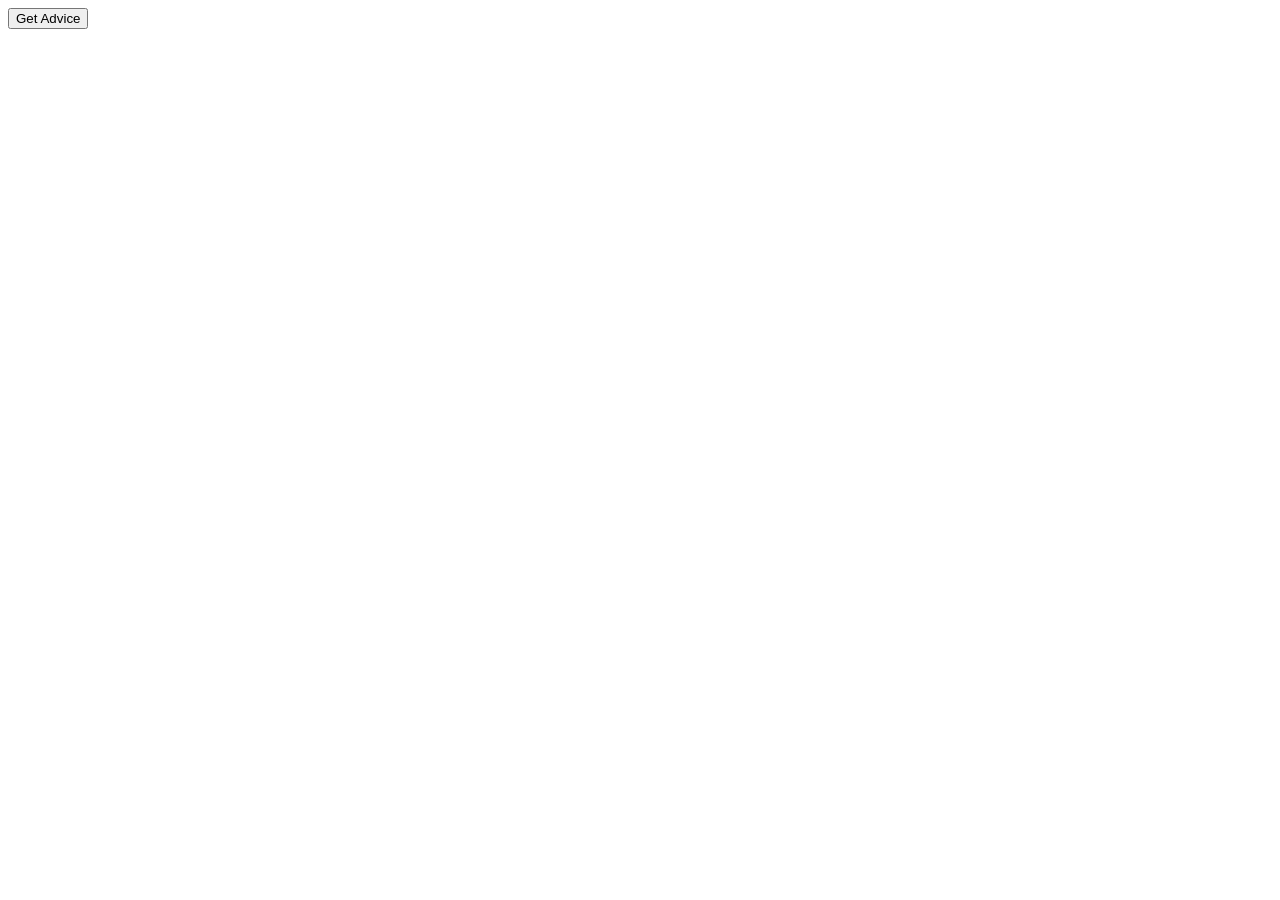
==== API/index.html @ 3755f14d "added Api" ====
<!doctype html>
<html lang="en">
  <head>
    <meta charset="UTF-8" />
    <meta name="viewport" content="width=device-width, initial-scale=1.0" />
    <title>Document</title>
  </head>
  <body>
    <button id="btn">Get Advice</button>

    <p id="output"></p>

    <script src="./script.js"></script>
  </body>
</html>
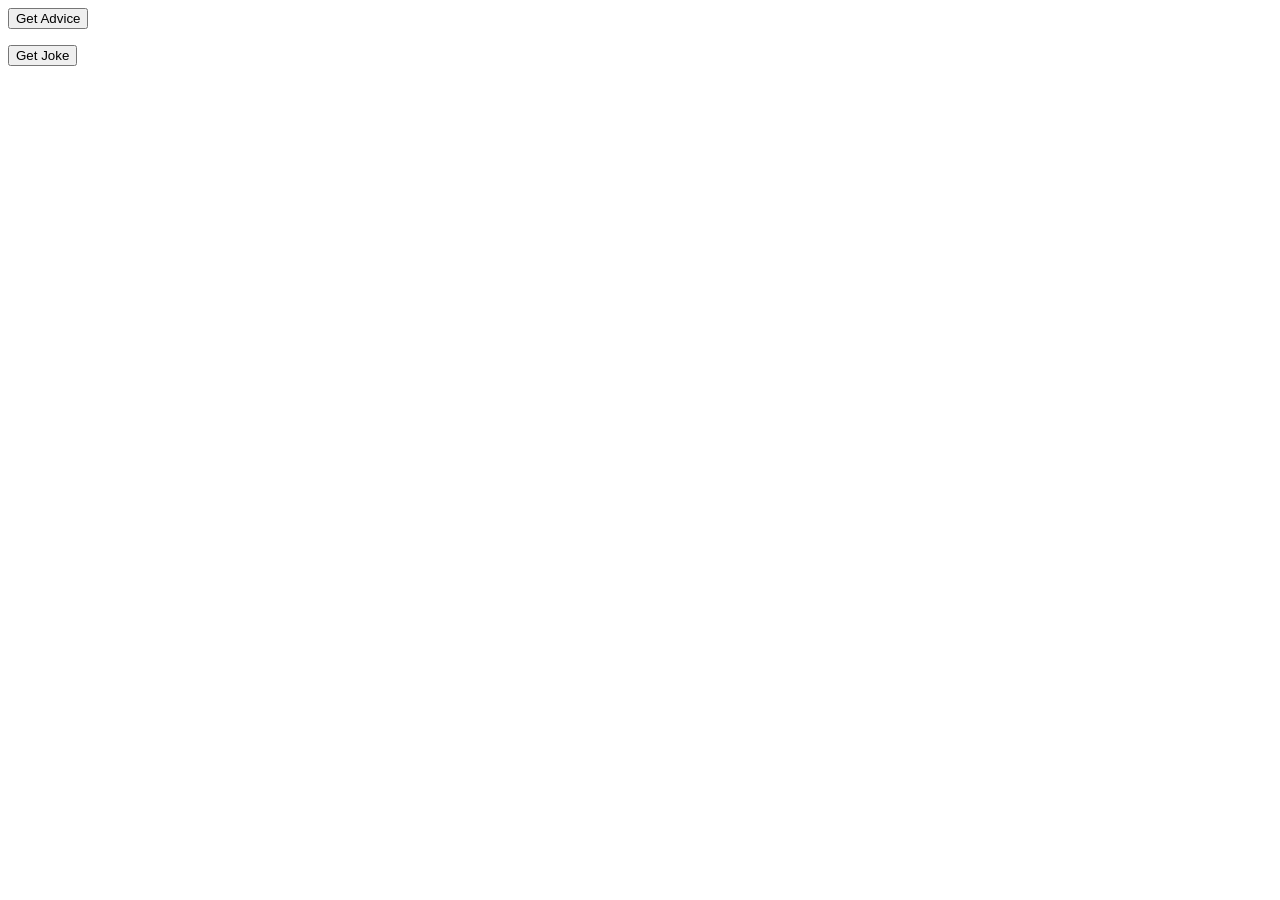
==== commit 2d187a14: "added quiz app" ====
--- a/API/index.html
+++ b/API/index.html
@@ -10,6 +10,10 @@
 
     <p id="output"></p>
 
+    <!-- RANDOM JOKES API -->
+    <button id="btn">Get Joke</button>
+    <p id="joke"></p>
+
     <script src="./script.js"></script>
   </body>
 </html>
